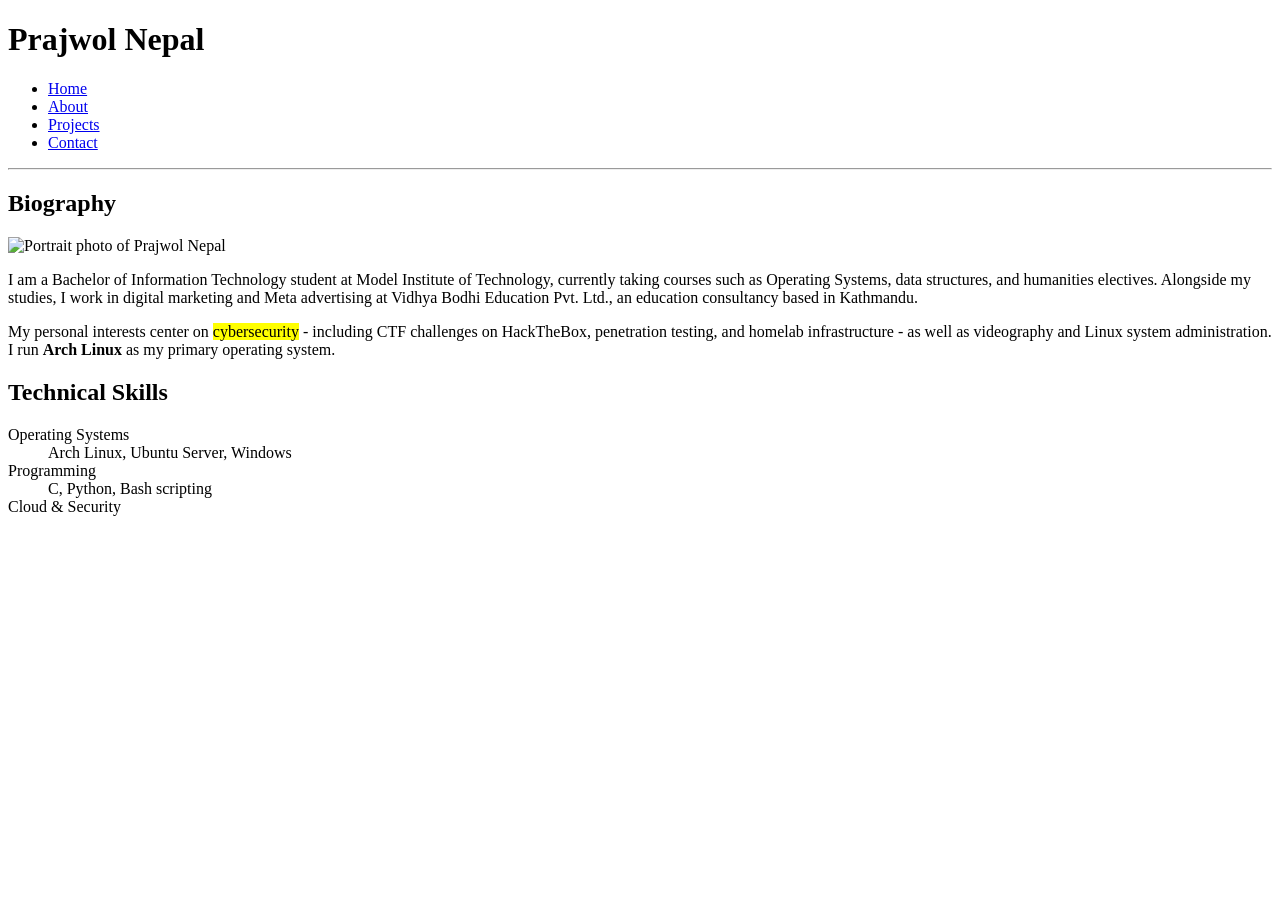
==== pages/about.html @ 20e45469 "initial commit" ====
<!DOCTYPE html>
<html lang="en">
<head>
    <meta charset="UTF-8">
    <title>Prajwol Nepal - About</title>
</head>
<body>

    <header>
        <h1>Prajwol Nepal</h1>
        <nav>
            <ul>
                <li><a href="index.html">Home</a></li>
                <li><a href="about.html">About</a></li>
                <li><a href="projects.html">Projects</a></li>
                <li><a href="contact.html">Contact</a></li>
            </ul>
        </nav>
    </header>

    <hr>

    <main>
        <section>
            <h2>Biography</h2>
            <img src="images/profile.jpg" alt="Portrait photo of Prajwol Nepal" width="180" height="180">
            <p>
                I am a Bachelor of Information Technology student at
                Model Institute of Technology, currently taking courses such
                as Operating Systems, data structures, and
                humanities electives. Alongside my studies, I work in
                digital marketing and Meta advertising at Vidhya Bodhi
                Education Pvt. Ltd., an education consultancy based in
                Kathmandu.
            </p>
            <p>
                My personal interests center on <mark>cybersecurity</mark>
                - including CTF challenges on HackTheBox, penetration
                testing, and homelab infrastructure - as well as
                videography and Linux system administration. I run
                <strong>Arch Linux</strong> as my primary operating system.
            </p>
        </section>

        <section>
            <h2>Technical Skills</h2>
            <dl>
                <dt>Operating Systems</dt>
                <dd>Arch Linux, Ubuntu Server, Windows</dd>

                <dt>Programming</dt>
                <dd>C, Python, Bash scripting</dd>

                <dt>Cloud &amp; Security</dt>
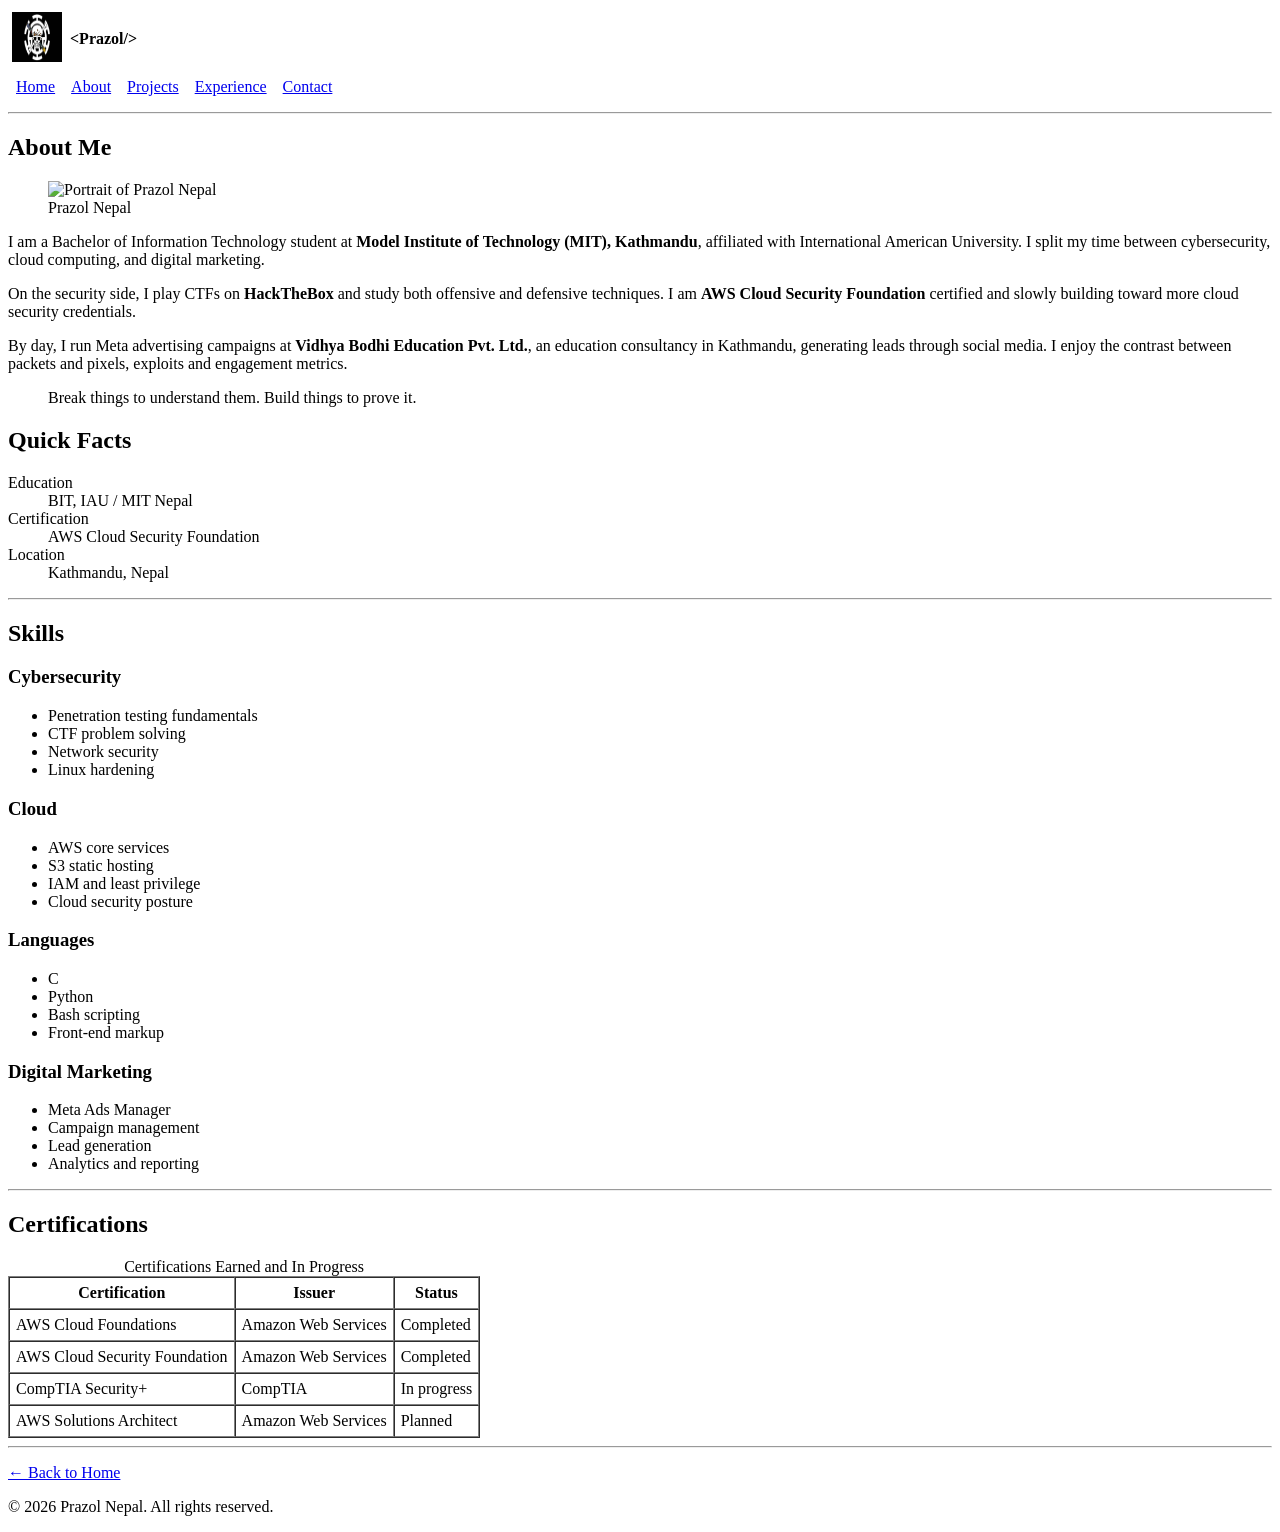
==== commit 3043783b: "Base Version" ====
--- a/pages/about.html
+++ b/pages/about.html
@@ -2,53 +2,160 @@
 <html lang="en">
 <head>
     <meta charset="UTF-8">
-    <title>Prajwol Nepal - About</title>
+    <meta name="viewport" content="width=device-width, initial-scale=1.0">
+    <title>Prazol Nepal | About</title>
 </head>
 <body>
-
-    <header>
-        <h1>Prajwol Nepal</h1>
-        <nav>
-            <ul>
-                <li><a href="index.html">Home</a></li>
-                <li><a href="about.html">About</a></li>
-                <li><a href="projects.html">Projects</a></li>
-                <li><a href="contact.html">Contact</a></li>
-            </ul>
-        </nav>
-    </header>
+<header>
+    <table border="0" cellpadding="4" cellspacing="0">
+        <tr>
+            <td><img src="../images/law.jpg" alt="Prazol Nepal Logo" width="50" height="50"></td>
+            <td><strong>&lt;Prazol/&gt;</strong></td>
+        </tr>
+    </table>
+    <nav>
+        <table border="0" cellpadding="8" cellspacing="0">
+            <tr>
+                <td><a href="../index.html">Home</a></td>
+                <td><a href="about.html">About</a></td>
+                <td><a href="projects.html">Projects</a></td>
+                <td><a href="experience.html">Experience</a></td>
+                <td><a href="contact.html">Contact</a></td>
+            </tr>
+        </table>
+    </nav>
+</header>
 
     <hr>
 
     <main>
-        <section>
-            <h2>Biography</h2>
-            <img src="images/profile.jpg" alt="Portrait photo of Prajwol Nepal" width="180" height="180">
+        <article id="about">
+            <h1>About Me</h1>
+
+            <figure>
+                <img src="profile.svg" alt="Portrait of Prazol Nepal" width="200">
+                <figcaption>Prazol Nepal</figcaption>
+            </figure>
+
             <p>
                 I am a Bachelor of Information Technology student at
-                Model Institute of Technology, currently taking courses such
-                as Operating Systems, data structures, and
-                humanities electives. Alongside my studies, I work in
-                digital marketing and Meta advertising at Vidhya Bodhi
-                Education Pvt. Ltd., an education consultancy based in
-                Kathmandu.
+                <strong>Model Institute of Technology (MIT), Kathmandu</strong>,
+                affiliated with International American University. I split my
+                time between cybersecurity, cloud computing, and digital marketing.
             </p>
+
             <p>
-                My personal interests center on <mark>cybersecurity</mark>
-                - including CTF challenges on HackTheBox, penetration
-                testing, and homelab infrastructure - as well as
-                videography and Linux system administration. I run
-                <strong>Arch Linux</strong> as my primary operating system.
+                On the security side, I play CTFs on <strong>HackTheBox</strong>
+                and study both offensive and defensive techniques. I am
+                <strong>AWS Cloud Security Foundation</strong> certified and
+                slowly building toward more cloud security credentials.
             </p>
+
+            <p>
+                By day, I run Meta advertising campaigns at
+                <strong>Vidhya Bodhi Education Pvt. Ltd.</strong>, an education
+                consultancy in Kathmandu, generating leads through social
+                media. I enjoy the contrast between packets and pixels,
+                exploits and engagement metrics.
+            </p>
+
+            <blockquote>
+                <p>Break things to understand them. Build things to prove it.</p>
+            </blockquote>
+
+            <h2>Quick Facts</h2>
+            <dl>
+                <dt>Education</dt>
+                <dd>BIT, IAU / MIT Nepal</dd>
+                <dt>Certification</dt>
+                <dd>AWS Cloud Security Foundation</dd>
+                <dt>Location</dt>
+                <dd>Kathmandu, Nepal</dd>
+            </dl>
+        </article>
+
+        <hr>
+
+        <section id="skills">
+            <h2>Skills</h2>
+
+            <h3>Cybersecurity</h3>
+            <ul>
+                <li>Penetration testing fundamentals</li>
+                <li>CTF problem solving</li>
+                <li>Network security</li>
+                <li>Linux hardening</li>
+            </ul>
+
+            <h3>Cloud</h3>
+            <ul>
+                <li>AWS core services</li>
+                <li>S3 static hosting</li>
+                <li>IAM and least privilege</li>
+                <li>Cloud security posture</li>
+            </ul>
+
+            <h3>Languages</h3>
+            <ul>
+                <li>C</li>
+                <li>Python</li>
+                <li>Bash scripting</li>
+                <li>Front-end markup</li>
+            </ul>
+
+            <h3>Digital Marketing</h3>
+            <ul>
+                <li>Meta Ads Manager</li>
+                <li>Campaign management</li>
+                <li>Lead generation</li>
+                <li>Analytics and reporting</li>
+            </ul>
         </section>
 
-        <section>
-            <h2>Technical Skills</h2>
-            <dl>
-                <dt>Operating Systems</dt>
-                <dd>Arch Linux, Ubuntu Server, Windows</dd>
+        <hr>
 
-                <dt>Programming</dt>
-                <dd>C, Python, Bash scripting</dd>
+        <section id="certifications">
+            <h2>Certifications</h2>
+            <table border="1" cellpadding="6" cellspacing="0">
+                <caption>Certifications Earned and In Progress</caption>
+                <thead>
+                    <tr>
+                        <th scope="col">Certification</th>
+                        <th scope="col">Issuer</th>
+                        <th scope="col">Status</th>
+                    </tr>
+                </thead>
+                <tbody>
+                    <tr>
+                        <td>AWS Cloud Foundations</td>
+                        <td>Amazon Web Services</td>
+                        <td>Completed</td>
+                    </tr>
+                    <tr>
+                        <td>AWS Cloud Security Foundation</td>
+                        <td>Amazon Web Services</td>
+                        <td>Completed</td>
+                    </tr>
+                    <tr>
+                        <td>CompTIA Security+</td>
+                        <td>CompTIA</td>
+                        <td>In progress</td>
+                    </tr>
+                    <tr>
+                        <td>AWS Solutions Architect</td>
+                        <td>Amazon Web Services</td>
+                        <td>Planned</td>
+                    </tr>
+                </tbody>
+            </table>
+        </section>
+    </main>
 
-                <dt>Cloud &amp; Security</dt>
+    <hr>
+
+    <footer>
+        <p><a href="../index.html">&larr; Back to Home</a></p>
+        <p>&copy; 2026 Prazol Nepal. All rights reserved.</p>
+    </footer>
+</body>
+</html>
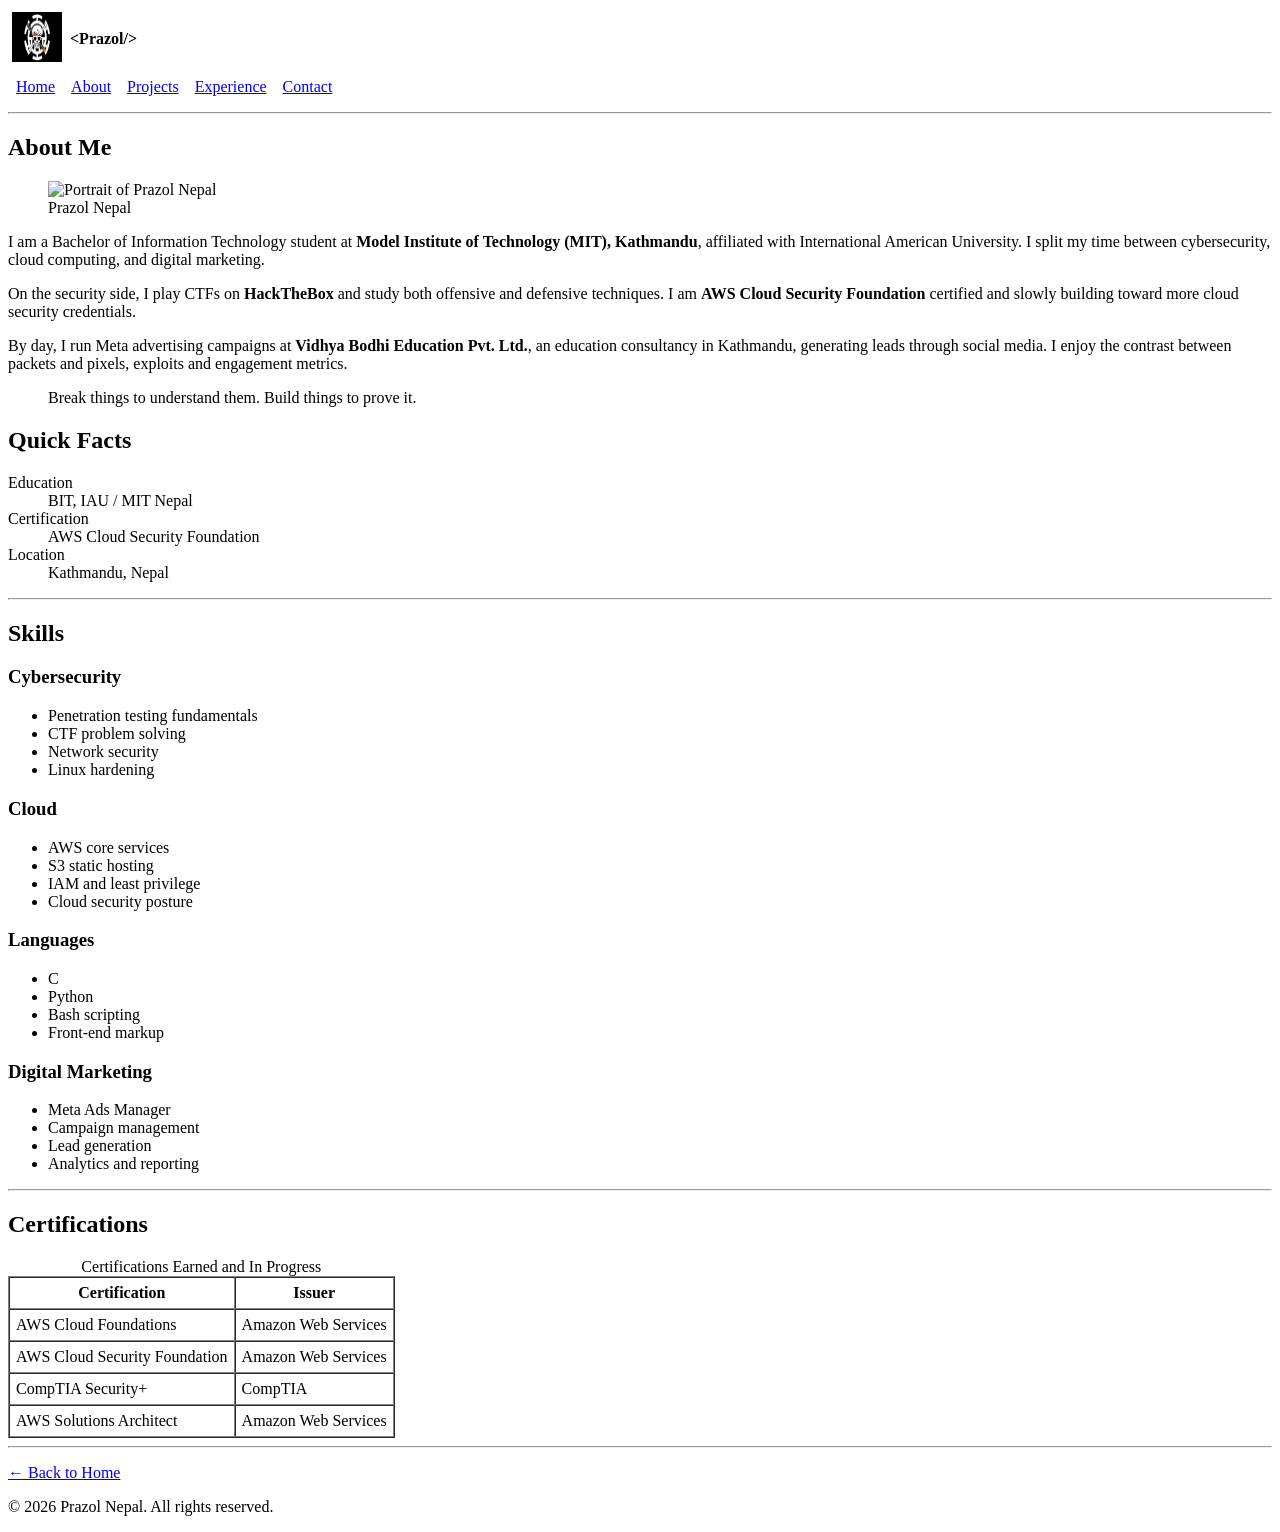
==== commit daf78f16: "Version 1.0.0" ====
--- a/pages/about.html
+++ b/pages/about.html
@@ -33,7 +33,7 @@
             <h1>About Me</h1>
 
             <figure>
-                <img src="profile.svg" alt="Portrait of Prazol Nepal" width="200">
+                <img src="../images/profile.jpg" alt="Portrait of Prazol Nepal" width="200">
                 <figcaption>Prazol Nepal</figcaption>
             </figure>
 
@@ -122,29 +122,24 @@
                     <tr>
                         <th scope="col">Certification</th>
                         <th scope="col">Issuer</th>
-                        <th scope="col">Status</th>
                     </tr>
                 </thead>
                 <tbody>
                     <tr>
                         <td>AWS Cloud Foundations</td>
                         <td>Amazon Web Services</td>
-                        <td>Completed</td>
                     </tr>
                     <tr>
                         <td>AWS Cloud Security Foundation</td>
                         <td>Amazon Web Services</td>
-                        <td>Completed</td>
                     </tr>
                     <tr>
                         <td>CompTIA Security+</td>
                         <td>CompTIA</td>
-                        <td>In progress</td>
                     </tr>
                     <tr>
                         <td>AWS Solutions Architect</td>
                         <td>Amazon Web Services</td>
-                        <td>Planned</td>
                     </tr>
                 </tbody>
             </table>
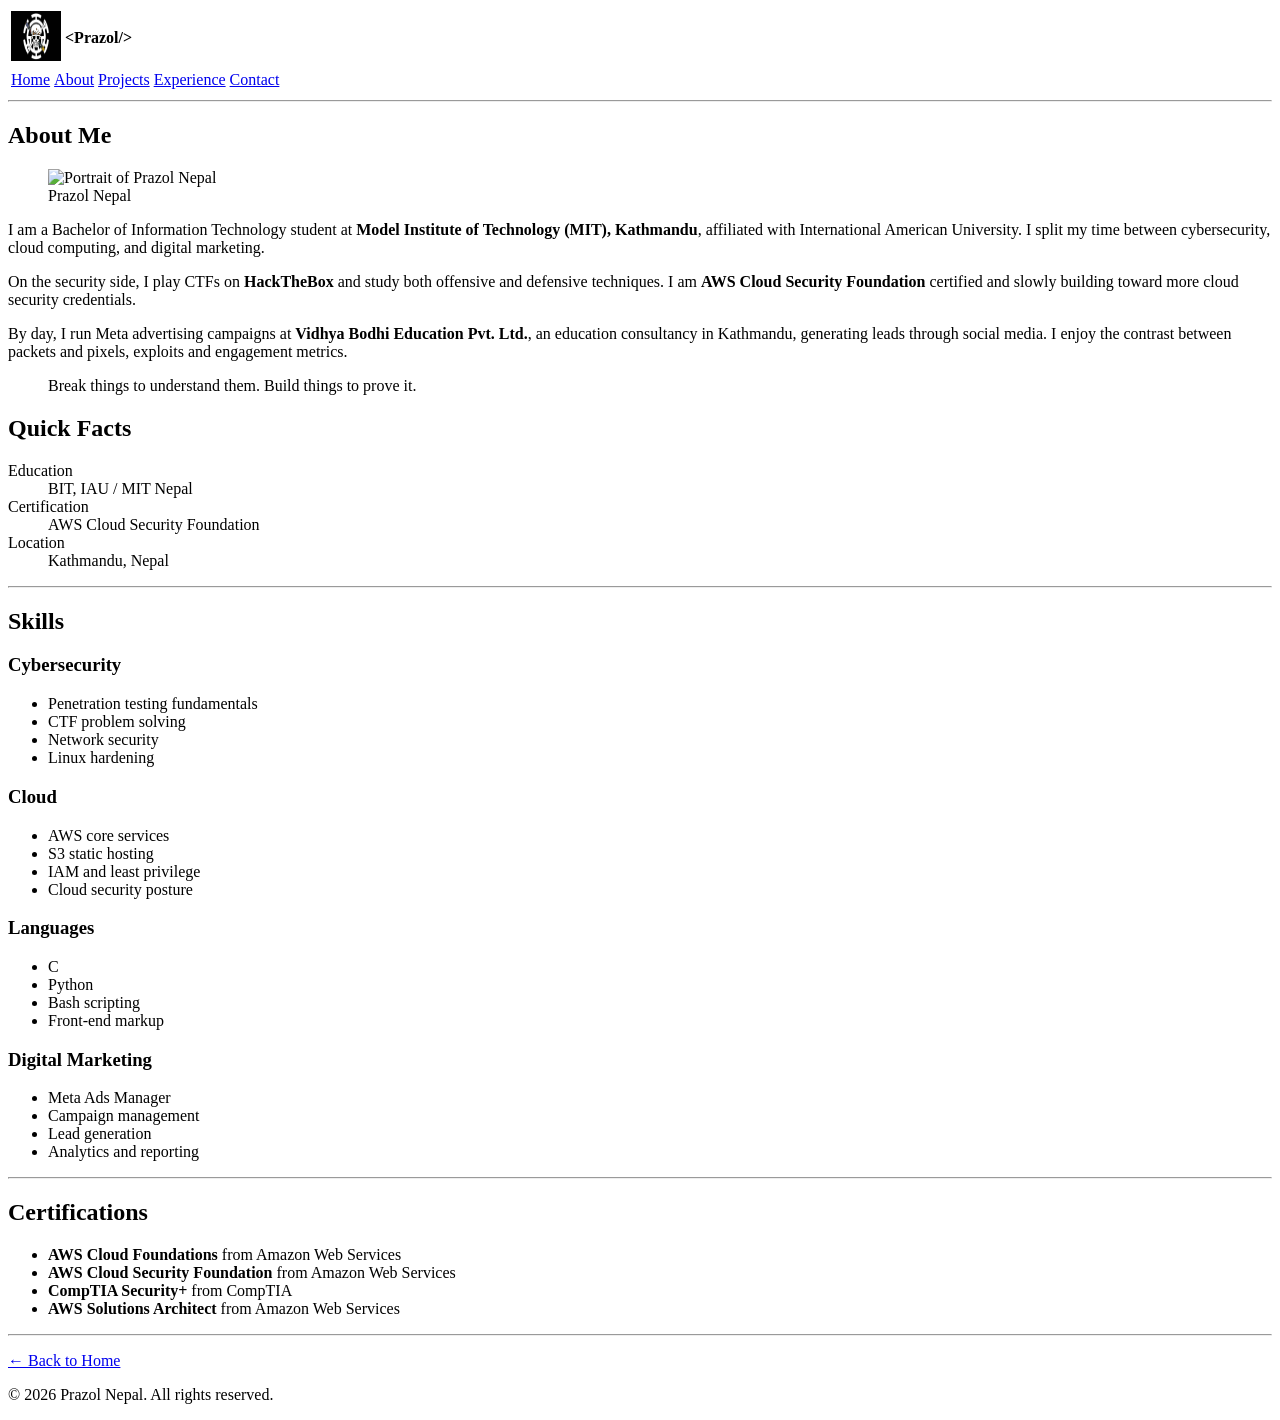
==== commit 00dc389d: "V_1.0.1 verified by w3 validator" ====
--- a/pages/about.html
+++ b/pages/about.html
@@ -6,25 +6,25 @@
     <title>Prazol Nepal | About</title>
 </head>
 <body>
-<header>
-    <table border="0" cellpadding="4" cellspacing="0">
-        <tr>
-            <td><img src="../images/law.jpg" alt="Prazol Nepal Logo" width="50" height="50"></td>
-            <td><strong>&lt;Prazol/&gt;</strong></td>
-        </tr>
-    </table>
-    <nav>
-        <table border="0" cellpadding="8" cellspacing="0">
-            <tr>
-                <td><a href="../index.html">Home</a></td>
-                <td><a href="about.html">About</a></td>
-                <td><a href="projects.html">Projects</a></td>
-                <td><a href="experience.html">Experience</a></td>
-                <td><a href="contact.html">Contact</a></td>
-            </tr>
-        </table>
-    </nav>
-</header>
+        <header>
+            <table>
+                <tr>
+                    <td><img src="../images/law.jpg" alt="Prazol Nepal Logo" width="50" height="50"></td>
+                    <td><strong>&lt;Prazol/&gt;</strong></td>
+                </tr>
+            </table>
+            <nav>
+                <table>
+                    <tr>
+                        <td><a href="../index.html">Home</a></td>
+                        <td><a href="about.html">About</a></td>
+                        <td><a href="projects.html">Projects</a></td>
+                        <td><a href="experience.html">Experience</a></td>
+                        <td><a href="contact.html">Contact</a></td>
+                    </tr>
+                </table>
+            </nav>
+        </header>
 
     <hr>
 
@@ -116,33 +116,20 @@
 
         <section id="certifications">
             <h2>Certifications</h2>
-            <table border="1" cellpadding="6" cellspacing="0">
-                <caption>Certifications Earned and In Progress</caption>
-                <thead>
-                    <tr>
-                        <th scope="col">Certification</th>
-                        <th scope="col">Issuer</th>
-                    </tr>
-                </thead>
-                <tbody>
-                    <tr>
-                        <td>AWS Cloud Foundations</td>
-                        <td>Amazon Web Services</td>
-                    </tr>
-                    <tr>
-                        <td>AWS Cloud Security Foundation</td>
-                        <td>Amazon Web Services</td>
-                    </tr>
-                    <tr>
-                        <td>CompTIA Security+</td>
-                        <td>CompTIA</td>
-                    </tr>
-                    <tr>
-                        <td>AWS Solutions Architect</td>
-                        <td>Amazon Web Services</td>
-                    </tr>
-                </tbody>
-            </table>
+            <ul>
+                <li>
+                    <strong>AWS Cloud Foundations</strong> from Amazon Web Services
+                </li>
+                <li>
+                    <strong>AWS Cloud Security Foundation</strong> from Amazon Web Services
+                </li>
+                <li>
+                    <strong>CompTIA Security+</strong> from CompTIA 
+                </li>
+                <li>
+                    <strong>AWS Solutions Architect</strong> from Amazon Web Services 
+                </li>
+            </ul>
         </section>
     </main>
 
